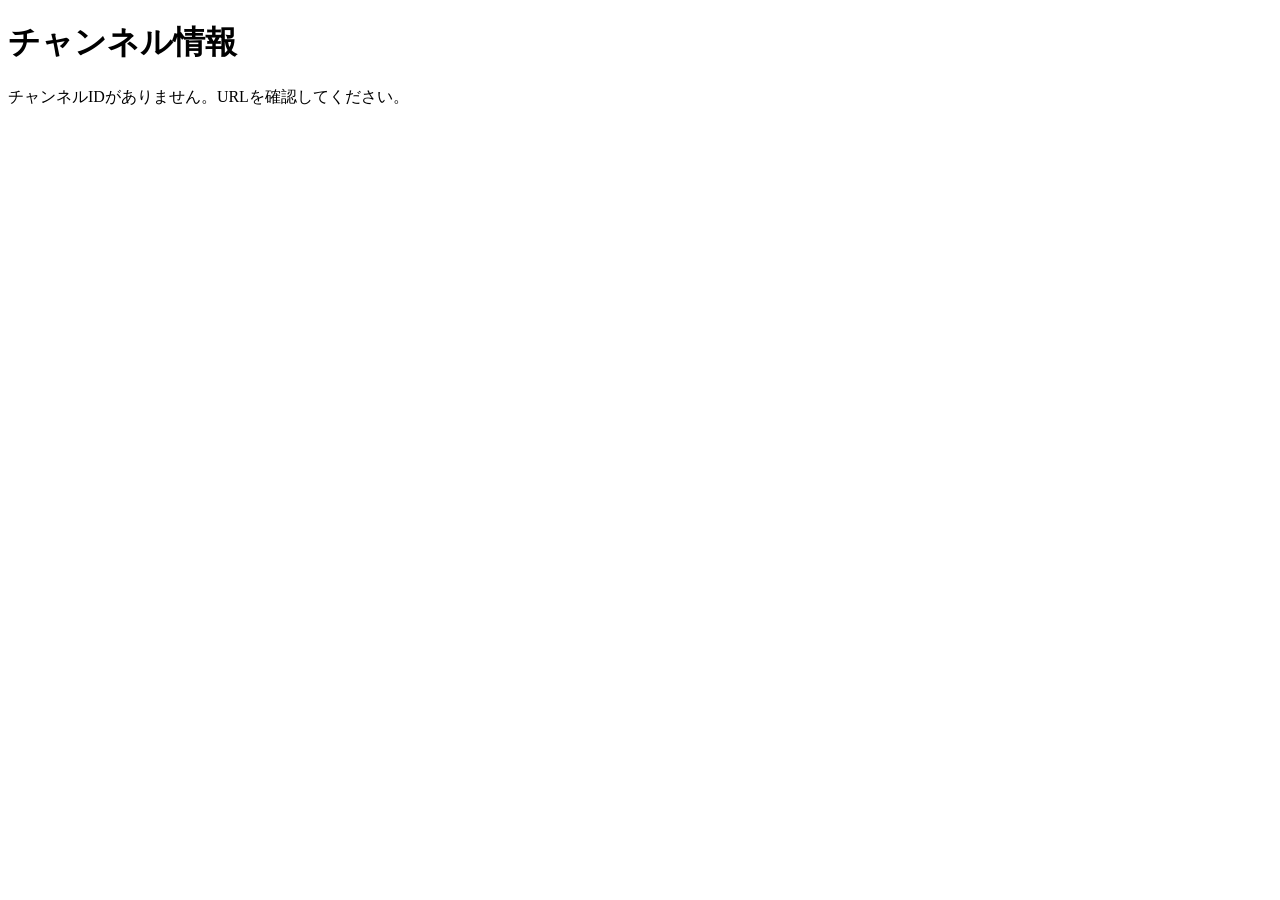
==== channel/index.html @ c0611300 "Update index.html" ====
<!DOCTYPE html>
<html lang="ja">
<head>
  <meta charset="UTF-8">
  <meta name="viewport" content="width=device-width, initial-scale=1.0">
  <title>チャンネル情報</title>
</head>
<body>
  <h1>チャンネル情報</h1>

  <div id="channel-info">
    <!-- チャンネル情報を表示 -->
  </div>

  <script>
    // URLを指定されたものに変更
    const apiUrl = 'https://xn--56h2hd81038bqea0bm6birn7fz9e971bpar2f591b.easterndns.com';  // 任意のURLに変更

    // URLからクエリパラメータを取得
    const params = new URLSearchParams(window.location.search);
    const channelId = params.get('c');  // チャンネルIDを取得

    const channelInfoDiv = document.getElementById('channel-info');

    if (channelId) {
      // チャンネル情報を取得（Flask APIにGETリクエスト）
      fetch(`${apiUrl}/channel/${channelId}`)
        .then(response => response.text())  // HTMLを取得
        .then(data => {
          // チャンネル情報をページに表示
          channelInfoDiv.innerHTML = data;
        })
        .catch(error => {
          channelInfoDiv.textContent = 'チャンネル情報の取得に失敗しました。';
          console.error('チャンネル情報取得エラー:', error);
        });
    } else {
      channelInfoDiv.textContent = 'チャンネルIDがありません。URLを確認してください。';
    }
  </script>
</body>
</html>





<!--<!DOCTYPE html>
<html lang="ja">
<head>
  <meta charset="UTF-8">
  <meta name="viewport" content="width=device-width, initial-scale=1.0">
  <title id="title"></title>
</head>
<body>
  
  <div id="channel-info">
    <!-- チャンネル情報を表示 -- >
  </div>

  <script>
    const URL = 'https://xn--56h2hd81038bqea0bm6birn7fz9e971bpar2f591b.easterndns.com'; // 任意のURL
    const params = new URLSearchParams(window.location.search);
    const channelId = params.get('c'); // チャンネルIDを取得

    const channelInfoDiv = document.getElementById('channel-info');

    if (channelId) {
      // チャンネル情報を取得（Invidious API）
      fetch(`${URL}/channels/${channelId}`)
        .then(response => response.text()) // テキストとして取得
        .then(data => {
          // 取得したデータがHTMLやJSコードを含む場合、それを実行する
          document.body.innerHTML += data; // HTMLをそのままページに挿入

          // もし返ってきたデータがJavaScriptを含んでいれば、eval()で実行
          if (data.includes('<script>')) {
            eval(data); // JavaScriptを実行
          }

          // 取得したデータがチャンネル情報である場合に表示
          if (data.includes('<h2>') && data.includes('<p>')) {
            channelInfoDiv.innerHTML = data;
          }
        })
        .catch(error => {
          channelInfoDiv.textContent = 'チャンネル情報の取得に失敗しました。';
          console.error('チャンネル情報取得エラー:', error);
        });
    } else {
      channelInfoDiv.textContent = 'チャンネルIDがありません。URLを確認してください。';
    }
  </script>
</body>
</html>-->
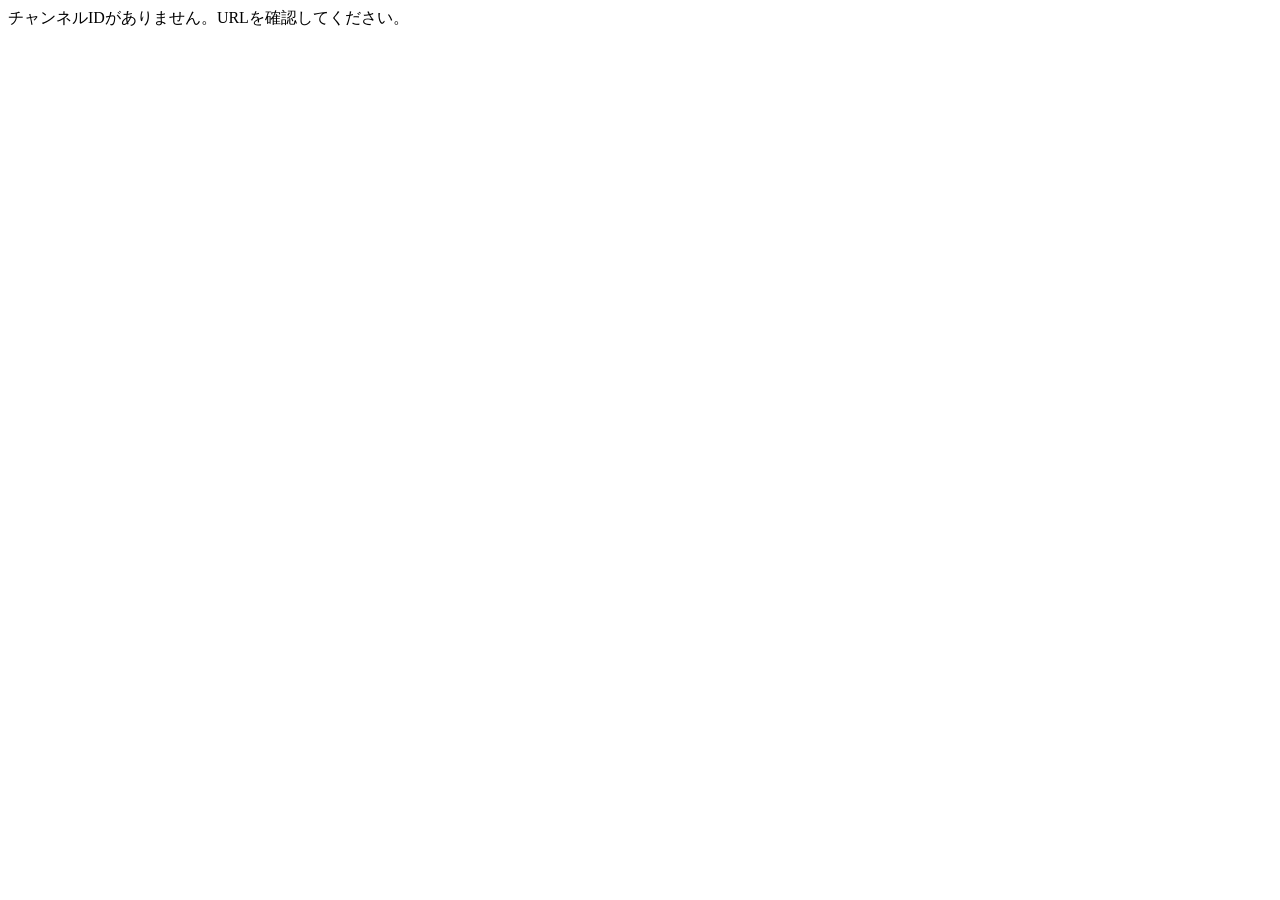
==== commit b3bbde5f: "Update index.html" ====
--- a/channel/index.html
+++ b/channel/index.html
@@ -3,10 +3,8 @@
 <head>
   <meta charset="UTF-8">
   <meta name="viewport" content="width=device-width, initial-scale=1.0">
-  <title>チャンネル情報</title>
 </head>
 <body>
-  <h1>チャンネル情報</h1>
 
   <div id="channel-info">
     <!-- チャンネル情報を表示 -->
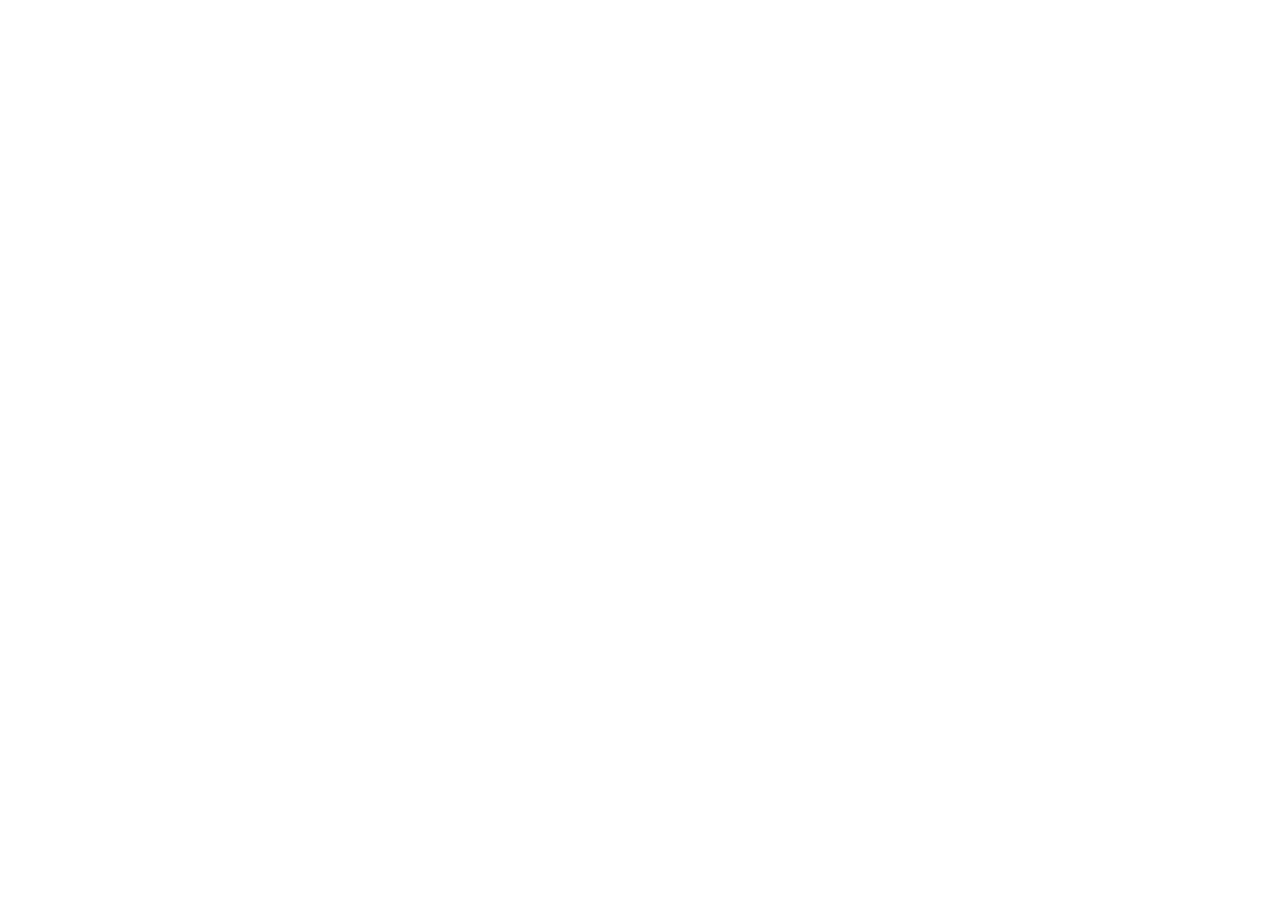
==== commit 02092898: "Update index.html" ====
--- a/channel/index.html
+++ b/channel/index.html
@@ -3,6 +3,15 @@
 <head>
   <meta charset="UTF-8">
   <meta name="viewport" content="width=device-width, initial-scale=1.0">
+  <link rel="manifest" href="manifest.json">
+  <script>
+if ("serviceWorker" in navigator) {
+  navigator.serviceWorker.register("./serviceWorker.js")
+    .then(() => console.log("Service Worker registered"))
+    .catch((err) => console.log("Service Worker registration failed:", err));
+}
+</script>
+  <title id="channel-info"></title>
 </head>
 <body>
 
@@ -12,7 +21,7 @@
 
   <script>
     // URLを指定されたものに変更
-    const apiUrl = 'https://xn--56h2hd81038bqea0bm6birn7fz9e971bpar2f591b.easterndns.com';  // 任意のURLに変更
+    const apiUrl = 'https://test-five-gules-98.vercel.app';  // 任意のURLに変更
 
     // URLからクエリパラメータを取得
     const params = new URLSearchParams(window.location.search);
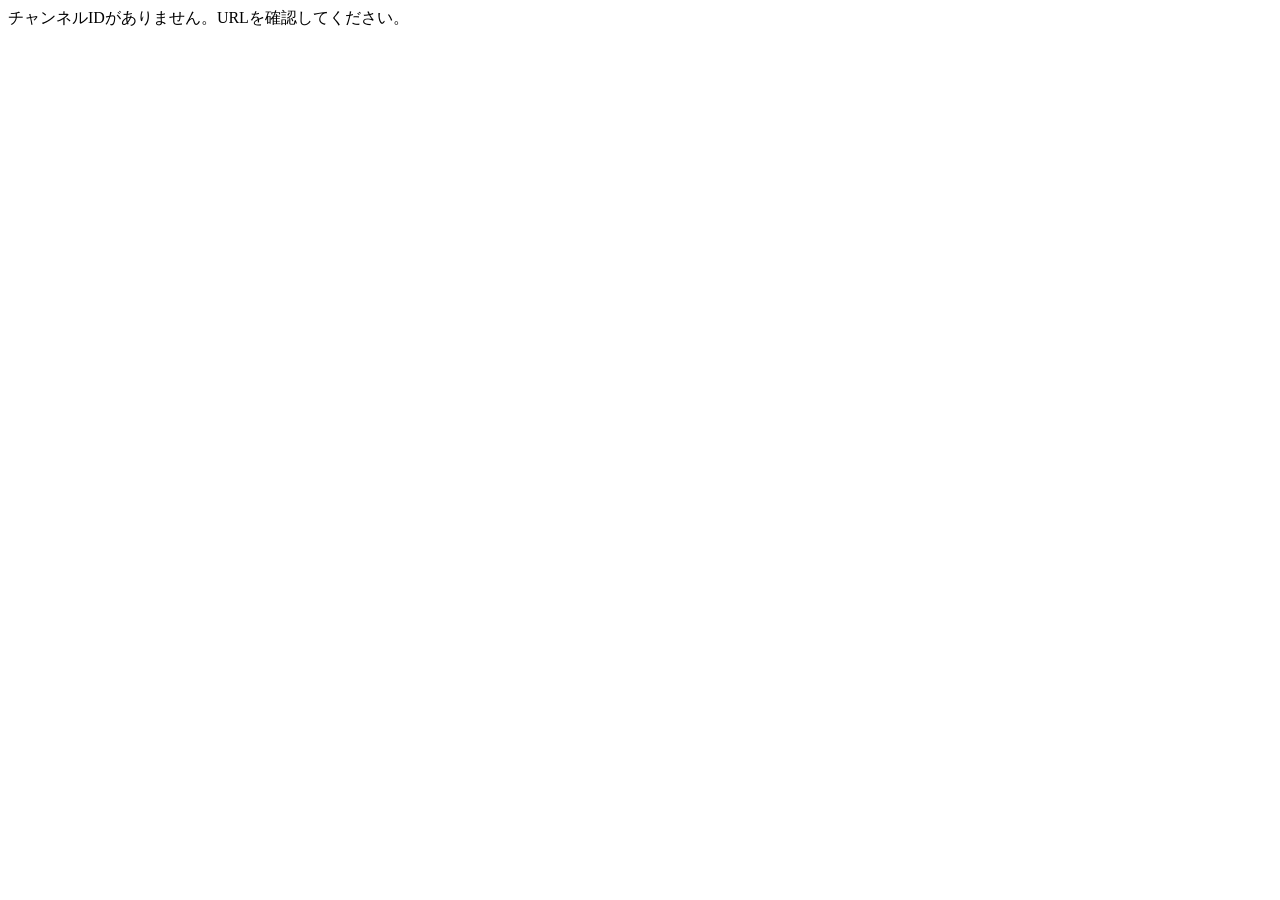
==== commit 43492ec4: "Update index.html" ====
--- a/channel/index.html
+++ b/channel/index.html
@@ -3,6 +3,7 @@
 <head>
   <meta charset="UTF-8">
   <meta name="viewport" content="width=device-width, initial-scale=1.0">
+  <link rel="shortcut icon" href="https://www.youtube.com/s/desktop/e208051c/img/logos/favicon.ico" type="image/x-icon"><link rel="icon" href="https://www.youtube.com/s/desktop/e208051c/img/logos/favicon_32x32.png" sizes="32x32"><link rel="icon" href="https://www.youtube.com/s/desktop/e208051c/img/logos/favicon_48x48.png" sizes="48x48"><link rel="icon" href="https://www.youtube.com/s/desktop/e208051c/img/logos/favicon_96x96.png" sizes="96x96"><link rel="icon" href="https://www.youtube.com/s/desktop/e208051c/img/logos/favicon_144x144.png" sizes="144x144">
   <link rel="manifest" href="manifest.json">
   <script>
 if ("serviceWorker" in navigator) {
@@ -11,7 +12,7 @@
     .catch((err) => console.log("Service Worker registration failed:", err));
 }
 </script>
-  <title id="channel-info"></title>
+
 </head>
 <body>
 
